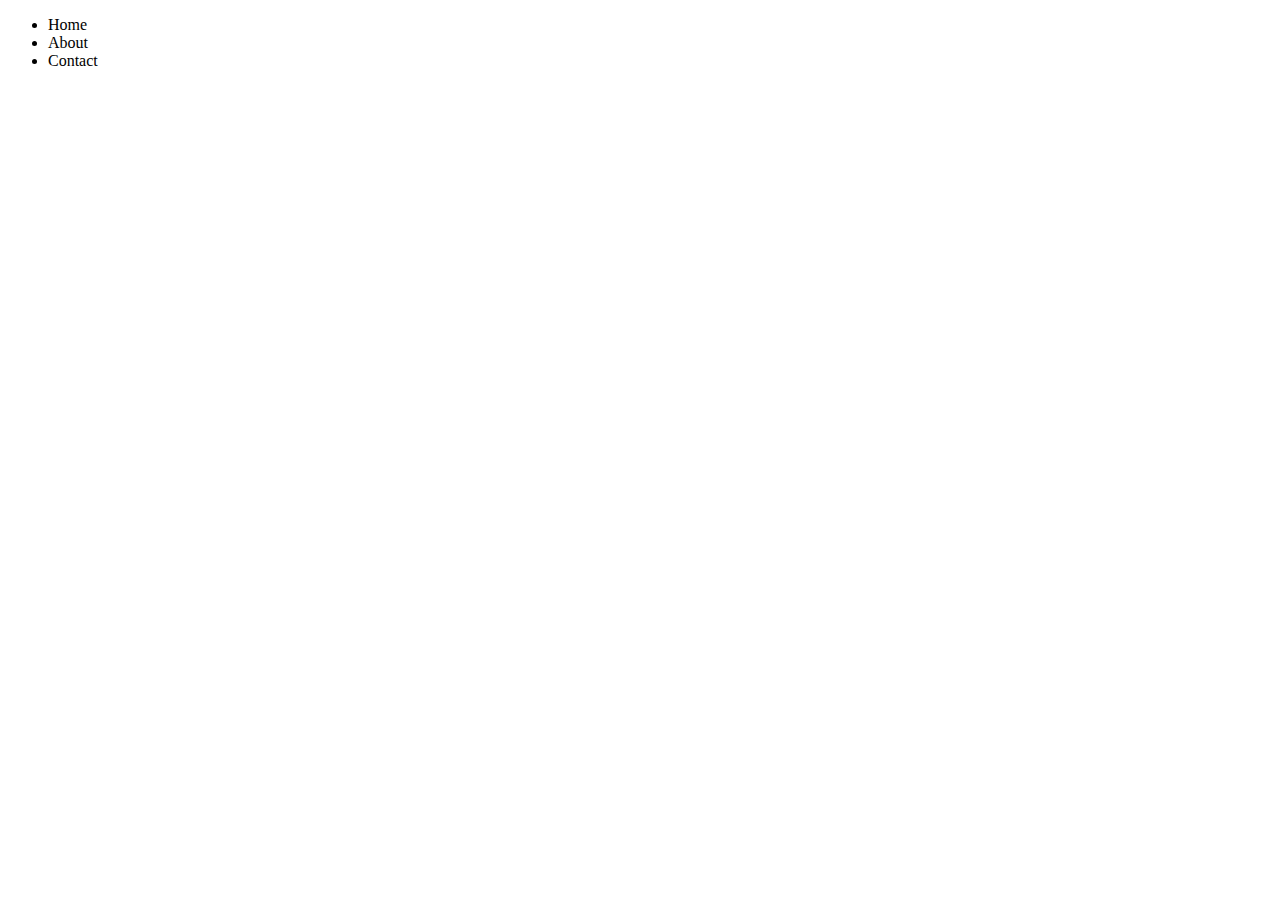
==== index.html @ 19c1c8f9 "6 commit" ====
<!DOCTYPE html>
<html ng-app="app">
  <head>
    <meta charset="utf-8">
    <meta name="viewport" content="width=device-width, initial-scale=1.0">
    <title>Time and Temp</title>
    <link rel="stylesheet" href="/styles/reset.css" media="screen" title="no title" charset="utf-8">
    <link rel="stylesheet" href="/styles/style.css" media="screen" title="no title" charset="utf-8">
  </head>
  <body ng-controller="weatherCtrl">
    <header class="parentDiv"><ul>
      <li><a ui-sref='home' class="styleLink">Home</a></li>
      <li><a ui-sref='about' class="styleLink">About</a></li>
      <li><a ui-sref='contact' class="styleLink">Contact</a></li>
    </ul></header>
    <div ui-view></div>




    <script src="http://ajax.aspnetcdn.com/ajax/jQuery/jquery-1.12.4.js"></script>
    <script src="https://ajax.googleapis.com/ajax/libs/angularjs/1.5.7/angular.js"></script>
    <script src="https://cdnjs.cloudflare.com/ajax/libs/angular-ui-router/0.3.1/angular-ui-router.js"></script>
    <script src="https://cdnjs.cloudflare.com/ajax/libs/moment.js/2.14.1/moment.js"></script>
    <script src="Scripts/app.js"></script>
    <script src="Scripts/Controllers/weatherController.js"></script>
    <script src="Scripts/mainService.js"></script>
    <script src="Scripts/Directives/helloDirective.js"></script>
    <script src="Scripts/Directives/clockDirective.js"></script>
    <script src="Scripts/image.js"></script>
  </body>
</html>
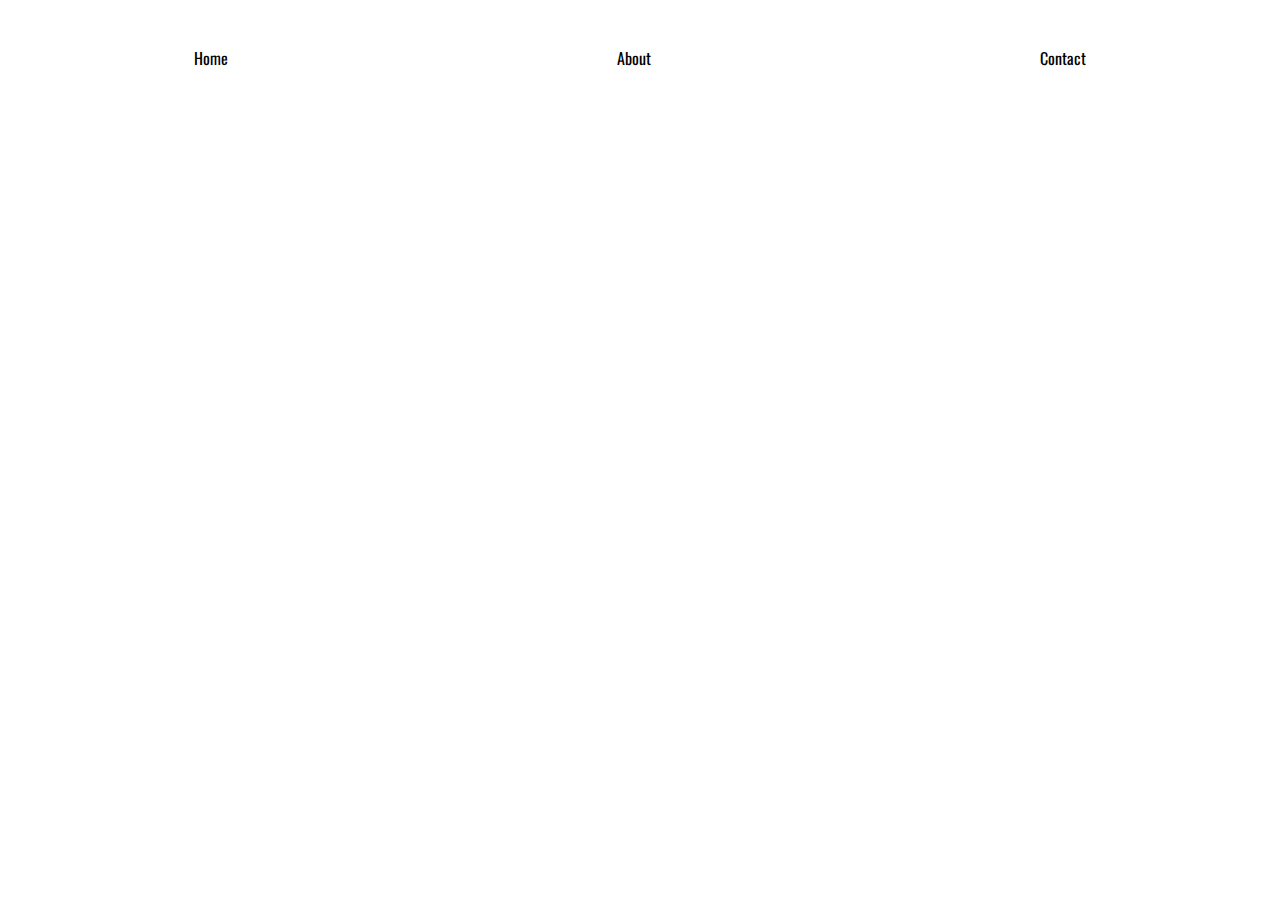
==== commit 02a9ef8e: "Update index.html" ====
--- a/index.html
+++ b/index.html
@@ -4,8 +4,8 @@
     <meta charset="utf-8">
     <meta name="viewport" content="width=device-width, initial-scale=1.0">
     <title>Time and Temp</title>
-    <link rel="stylesheet" href="/styles/reset.css" media="screen" title="no title" charset="utf-8">
-    <link rel="stylesheet" href="/styles/style.css" media="screen" title="no title" charset="utf-8">
+    <link rel="stylesheet" href="Styles/reset.css" media="screen" title="no title" charset="utf-8">
+    <link rel="stylesheet" href="Styles/style.css" media="screen" title="no title" charset="utf-8">
   </head>
   <body ng-controller="weatherCtrl">
     <header class="parentDiv"><ul>
@@ -14,11 +14,7 @@
       <li><a ui-sref='contact' class="styleLink">Contact</a></li>
     </ul></header>
     <div ui-view></div>
-
-
-
-
-    <script src="http://ajax.aspnetcdn.com/ajax/jQuery/jquery-1.12.4.js"></script>
+    <script   src="https://code.jquery.com/jquery-3.1.1.min.js"   integrity="sha256-hVVnYaiADRTO2PzUGmuLJr8BLUSjGIZsDYGmIJLv2b8="   crossorigin="anonymous"></script>
     <script src="https://ajax.googleapis.com/ajax/libs/angularjs/1.5.7/angular.js"></script>
     <script src="https://cdnjs.cloudflare.com/ajax/libs/angular-ui-router/0.3.1/angular-ui-router.js"></script>
     <script src="https://cdnjs.cloudflare.com/ajax/libs/moment.js/2.14.1/moment.js"></script>
@@ -27,6 +23,5 @@
     <script src="Scripts/mainService.js"></script>
     <script src="Scripts/Directives/helloDirective.js"></script>
     <script src="Scripts/Directives/clockDirective.js"></script>
-    <script src="Scripts/image.js"></script>
   </body>
 </html>
--- a/Styles/style.css
+++ b/Styles/style.css
@@ -0,0 +1,163 @@
+
+@import 'https://fonts.googleapis.com/css?family=Roboto+Condensed';
+@import 'https://fonts.googleapis.com/css?family=Oswald';
+@import url(https://fonts.googleapis.com/css?family=Source+Sans+Pro);
+*:focus {
+    outline: none;
+}
+body {
+  background-image:url('https://images.unsplash.com/27/landscape.JPG?ixlib=rb-0.3.5&q=80&fm=jpg&crop=entropy&s=5871a70b497fe80c514dac20331bcb2a');
+  background-size: cover;
+  height: 20vh;
+}
+ul {
+  display: flex;
+  justify-content: space-around;
+  margin-top: 50px;
+  /*border: 3px black solid;*/
+}
+.styleLink {
+  text-decoration: none;
+  font-family: 'Oswald', sans-serif;
+  color: black;
+  /*border: 3px salmon solid;*/
+}
+.styleClock {
+  text-align: center;
+  margin-top: 100px;
+  font-size: 150px;
+  font-family: 'Roboto Condensed', sans-serif;
+  color: darkgreen;
+  /*border: 3px purple solid;*/
+}
+.find {
+  margin-top: 230px;
+  text-align: center;
+  color: white;
+  font-family: "Helvetica Neue", Helvetica, Arial, sans-serif;
+  font-size: 30px;
+}
+.example {
+  margin-top: 230px;
+  text-align: center;
+  color: white;
+  font-family: 'Roboto Condensed', sans-serif;
+  font-size: 30px;
+}
+.inputParent {
+  text-align: center;
+  margin-top: 20px;
+  /*border: 3px blue solid;*/
+}
+input {
+  /*border: 3px seagreen solid;*/
+  width: 600px;
+  height: 80px;
+  background: transparent;
+  border-top: none;
+  border-left: none;
+  border-right: none;
+}
+input, select, textarea{
+    font-size: 80px;
+    font-family: "Helvetica Neue", Helvetica, Arial, sans-serif;
+    color: white;
+    text-align: center;
+}
+.styleText {
+  text-align: center;
+  margin-top: 60px;
+  font-size: 90px;
+  font-family: 'Roboto Condensed', sans-serif;
+  color: black;
+  /*border: 3px gold solid;*/
+}
+.hello {
+  font-size: 130px;
+  text-align: center;
+}
+.styleData {
+  text-align: center;
+  margin-top: 30px;
+  font-size: 100px;
+  font-family: 'Roboto Condensed', sans-serif;
+  color: white;
+  /*border: 3px orange solid;*/
+}
+.about {
+  text-align: center;
+  margin-top: 60px;
+  color: darkgreen;
+  font-family: 'Roboto Condensed', sans-serif;
+  font-size: 30px;
+}
+.contact {
+  text-align: center;
+  margin-top: 150px;
+  color: darkgreen;
+  font-family: 'Roboto Condensed', sans-serif;
+  font-size: 30px;
+}
+/* The Modal (background) */
+.modal {
+    position: fixed; /* Stay in place */
+    z-index: 1; /* Sit on top */
+    left: 0;
+    top: 0;
+    width: 100%; /* Full width */
+    height: 100%; /* Full height */
+    overflow: hidden; /* Enable scroll if needed */
+    background-color: rgb(0,0,0); /* Fallback color */
+    background-color: rgba(0,0,0,0.4); /* Black w/ opacity */
+}
+
+/* Modal Content/Box */
+.modal-content {
+    /*background-image: url("https://images.unsplash.com/uploads/1412750321034baa5d127/d35c5980?ixlib=rb-0.3.5&q=80&fm=jpg&crop=entropy&s=9bd557e0f7bfb501606b734adbd55324");*/
+    background-size: cover;
+    margin: 15% auto; /* 15% from the top and centered */
+    padding: 20px;
+    border: 1px solid #888;
+    width: 40%; /* Could be more or less, depending on screen size */
+    text-align: center;
+    height: 48%;
+    overflow: auto;
+    font-family: 'Source Sans Pro', sans-serif;
+    font-size: 90px;
+}
+
+/* The Close Button */
+.close {
+    color: black;
+    float: right;
+    font-size: 28px;
+    font-weight: bold;
+}
+/*.city {
+  text-align: center;
+  margin-top: 60px;
+  font-size: 90px;
+  font-family: 'Roboto Condensed', sans-serif;
+  color: black;
+}*/
+/*.temp {
+  text-align: center;
+  margin-top: 60px;
+  font-size: 90px;
+  font-family: "Helvetica Neue", Helvetica, Arial, sans-serif;
+  color: black;
+}
+.weather {
+  text-align: center;
+  margin-top: 60px;
+  font-size: 90px;
+  font-family: "Helvetica Neue", Helvetica, Arial, sans-serif;
+  color: black;
+}*/
+
+.close:hover,
+.close:focus {
+    color: black;
+    text-decoration: none;
+    cursor: pointer;
+}
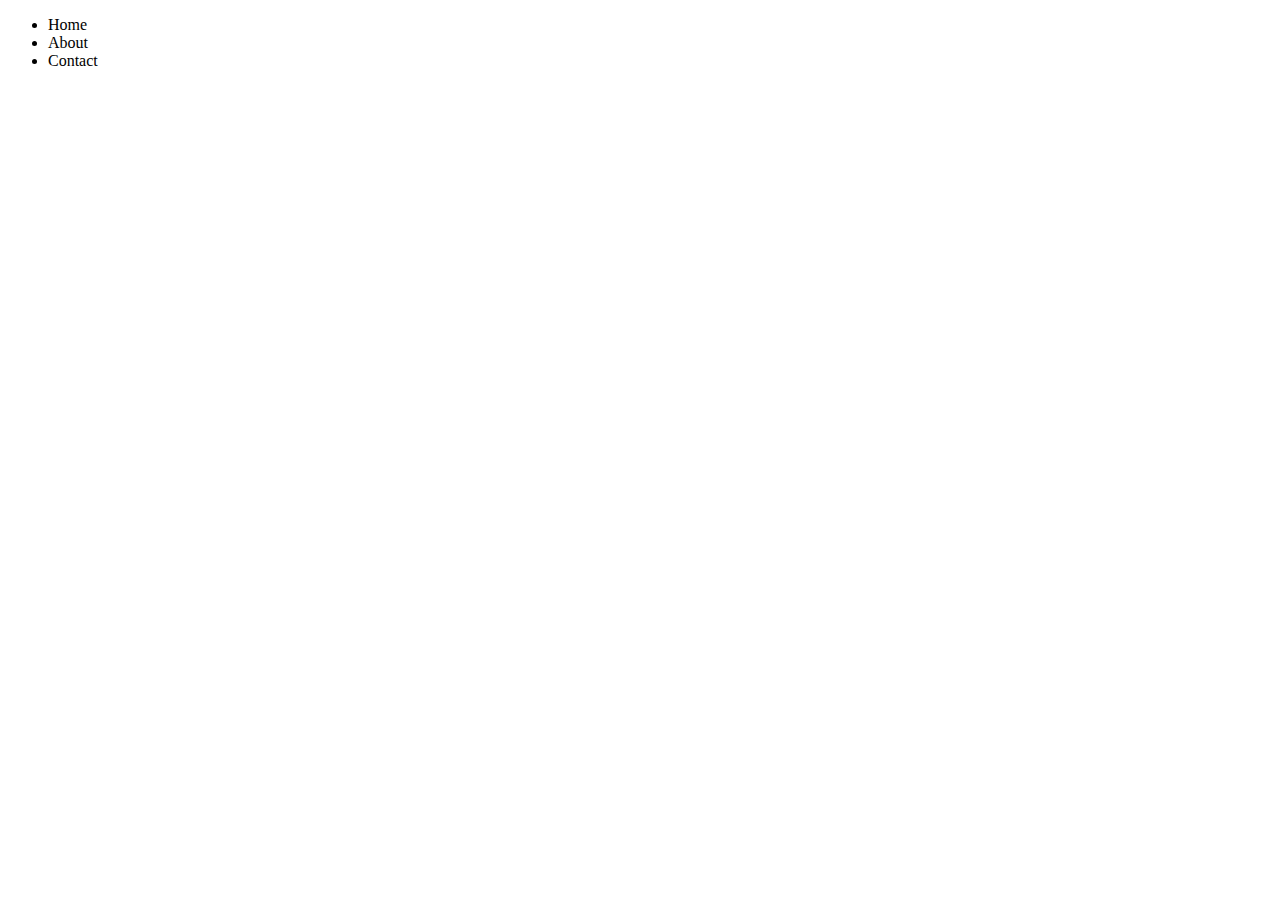
==== commit 70e06a26: "changed file structure" ====
--- a/index.html
+++ b/index.html
@@ -4,8 +4,9 @@
     <meta charset="utf-8">
     <meta name="viewport" content="width=device-width, initial-scale=1.0">
     <title>Time and Temp</title>
-    <link rel="stylesheet" href="Styles/reset.css" media="screen" title="no title" charset="utf-8">
-    <link rel="stylesheet" href="Styles/style.css" media="screen" title="no title" charset="utf-8">
+    <link rel="stylesheet" href="styles/reset.css" media="screen" title="no title" charset="utf-8">
+    <link rel="stylesheet" href="styles/style.css" media="screen" title="no title" charset="utf-8">
+    
   </head>
   <body ng-controller="weatherCtrl">
     <header class="parentDiv"><ul>
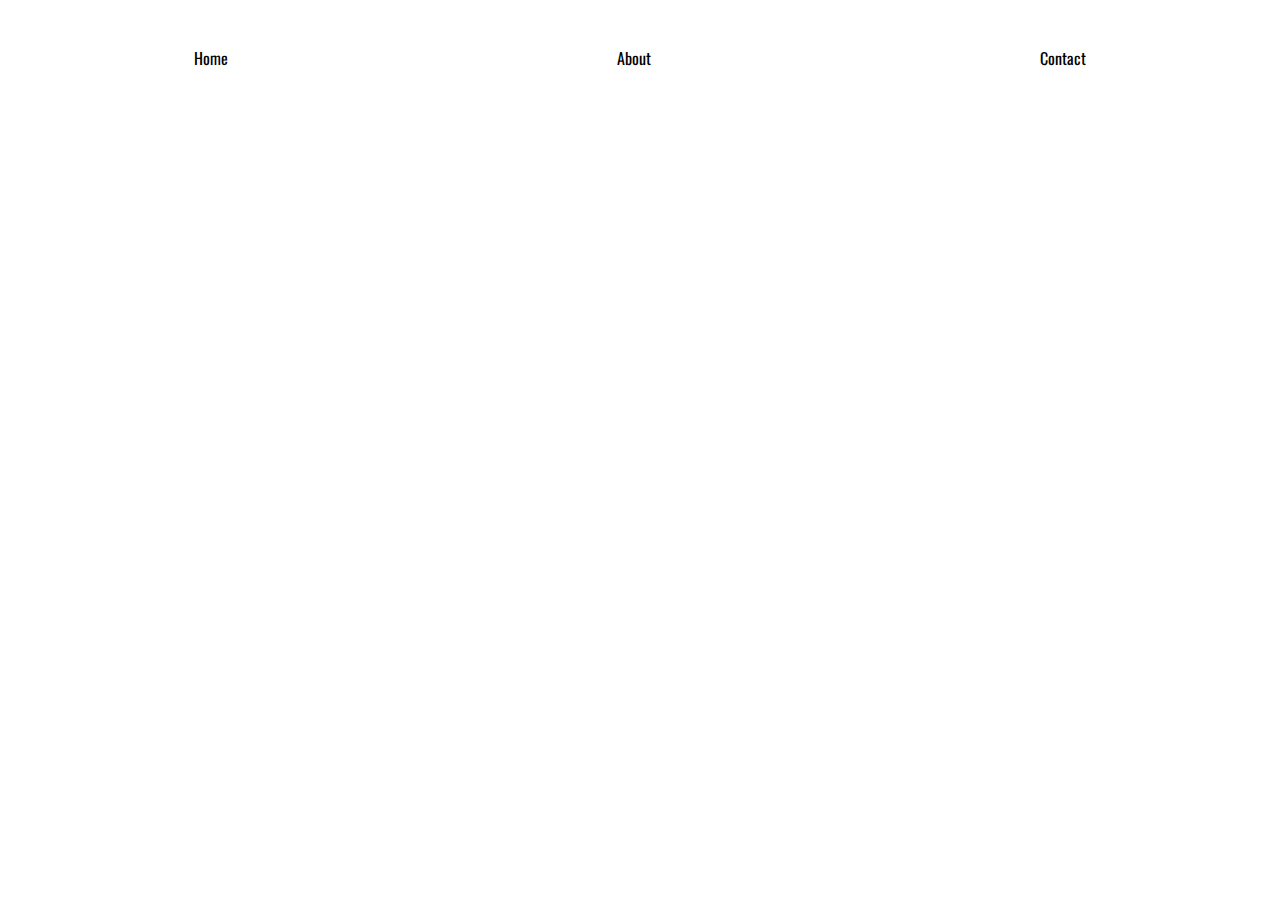
==== commit c6603449: "merge conflict fix" ====
--- a/index.html
+++ b/index.html
@@ -4,9 +4,8 @@
     <meta charset="utf-8">
     <meta name="viewport" content="width=device-width, initial-scale=1.0">
     <title>Time and Temp</title>
-    <link rel="stylesheet" href="styles/reset.css" media="screen" title="no title" charset="utf-8">
-    <link rel="stylesheet" href="styles/style.css" media="screen" title="no title" charset="utf-8">
-    
+    <link rel="stylesheet" href="Styles/reset.css" media="screen" title="no title" charset="utf-8">
+    <link rel="stylesheet" href="Styles/style.css" media="screen" title="no title" charset="utf-8">
   </head>
   <body ng-controller="weatherCtrl">
     <header class="parentDiv"><ul>
--- a/Styles/style.css
+++ b/Styles/style.css
@@ -0,0 +1,163 @@
+
+@import 'https://fonts.googleapis.com/css?family=Roboto+Condensed';
+@import 'https://fonts.googleapis.com/css?family=Oswald';
+@import url(https://fonts.googleapis.com/css?family=Source+Sans+Pro);
+*:focus {
+    outline: none;
+}
+body {
+  background-image:url('https://images.unsplash.com/27/landscape.JPG?ixlib=rb-0.3.5&q=80&fm=jpg&crop=entropy&s=5871a70b497fe80c514dac20331bcb2a');
+  background-size: cover;
+  height: 20vh;
+}
+ul {
+  display: flex;
+  justify-content: space-around;
+  margin-top: 50px;
+  /*border: 3px black solid;*/
+}
+.styleLink {
+  text-decoration: none;
+  font-family: 'Oswald', sans-serif;
+  color: black;
+  /*border: 3px salmon solid;*/
+}
+.styleClock {
+  text-align: center;
+  margin-top: 100px;
+  font-size: 150px;
+  font-family: 'Roboto Condensed', sans-serif;
+  color: darkgreen;
+  /*border: 3px purple solid;*/
+}
+.find {
+  margin-top: 230px;
+  text-align: center;
+  color: white;
+  font-family: "Helvetica Neue", Helvetica, Arial, sans-serif;
+  font-size: 30px;
+}
+.example {
+  margin-top: 230px;
+  text-align: center;
+  color: white;
+  font-family: 'Roboto Condensed', sans-serif;
+  font-size: 30px;
+}
+.inputParent {
+  text-align: center;
+  margin-top: 20px;
+  /*border: 3px blue solid;*/
+}
+input {
+  /*border: 3px seagreen solid;*/
+  width: 600px;
+  height: 80px;
+  background: transparent;
+  border-top: none;
+  border-left: none;
+  border-right: none;
+}
+input, select, textarea{
+    font-size: 80px;
+    font-family: "Helvetica Neue", Helvetica, Arial, sans-serif;
+    color: white;
+    text-align: center;
+}
+.styleText {
+  text-align: center;
+  margin-top: 60px;
+  font-size: 90px;
+  font-family: 'Roboto Condensed', sans-serif;
+  color: black;
+  /*border: 3px gold solid;*/
+}
+.hello {
+  font-size: 130px;
+  text-align: center;
+}
+.styleData {
+  text-align: center;
+  margin-top: 30px;
+  font-size: 100px;
+  font-family: 'Roboto Condensed', sans-serif;
+  color: white;
+  /*border: 3px orange solid;*/
+}
+.about {
+  text-align: center;
+  margin-top: 60px;
+  color: darkgreen;
+  font-family: 'Roboto Condensed', sans-serif;
+  font-size: 30px;
+}
+.contact {
+  text-align: center;
+  margin-top: 150px;
+  color: darkgreen;
+  font-family: 'Roboto Condensed', sans-serif;
+  font-size: 30px;
+}
+/* The Modal (background) */
+.modal {
+    position: fixed; /* Stay in place */
+    z-index: 1; /* Sit on top */
+    left: 0;
+    top: 0;
+    width: 100%; /* Full width */
+    height: 100%; /* Full height */
+    overflow: hidden; /* Enable scroll if needed */
+    background-color: rgb(0,0,0); /* Fallback color */
+    background-color: rgba(0,0,0,0.4); /* Black w/ opacity */
+}
+
+/* Modal Content/Box */
+.modal-content {
+    /*background-image: url("https://images.unsplash.com/uploads/1412750321034baa5d127/d35c5980?ixlib=rb-0.3.5&q=80&fm=jpg&crop=entropy&s=9bd557e0f7bfb501606b734adbd55324");*/
+    background-size: cover;
+    margin: 15% auto; /* 15% from the top and centered */
+    padding: 20px;
+    border: 1px solid #888;
+    width: 40%; /* Could be more or less, depending on screen size */
+    text-align: center;
+    height: 48%;
+    overflow: auto;
+    font-family: 'Source Sans Pro', sans-serif;
+    font-size: 90px;
+}
+
+/* The Close Button */
+.close {
+    color: black;
+    float: right;
+    font-size: 28px;
+    font-weight: bold;
+}
+/*.city {
+  text-align: center;
+  margin-top: 60px;
+  font-size: 90px;
+  font-family: 'Roboto Condensed', sans-serif;
+  color: black;
+}*/
+/*.temp {
+  text-align: center;
+  margin-top: 60px;
+  font-size: 90px;
+  font-family: "Helvetica Neue", Helvetica, Arial, sans-serif;
+  color: black;
+}
+.weather {
+  text-align: center;
+  margin-top: 60px;
+  font-size: 90px;
+  font-family: "Helvetica Neue", Helvetica, Arial, sans-serif;
+  color: black;
+}*/
+
+.close:hover,
+.close:focus {
+    color: black;
+    text-decoration: none;
+    cursor: pointer;
+}
